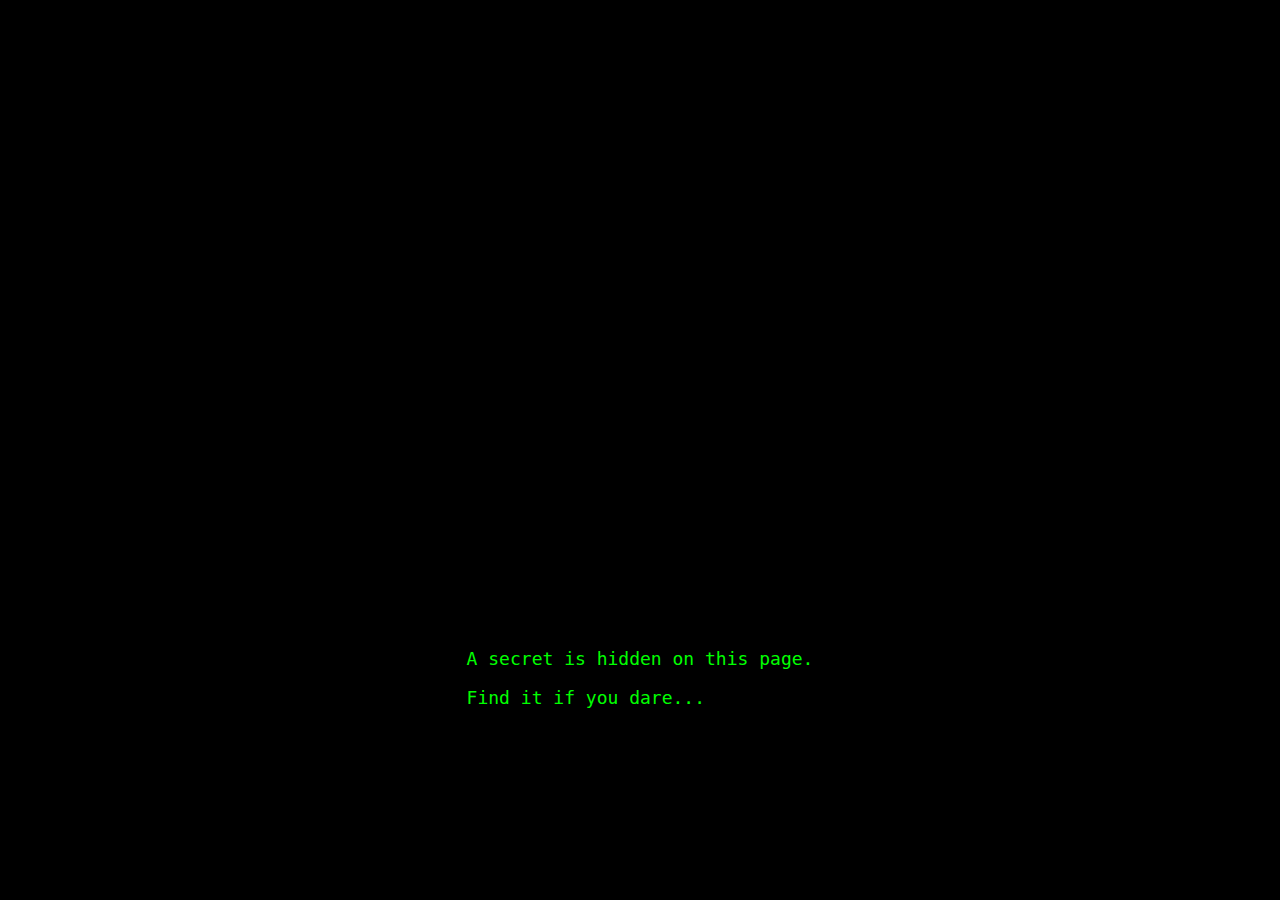
==== 0x002/data/index.html @ ad8c0a57 "chore: Refactor devcontainer.json and main.bicep" ====
<!DOCTYPE html>
<html lang="en">
<head>
    <meta charset="UTF-8">
    <meta name="viewport" content="width=device-width, initial-scale=1.0">
    <link rel="stylesheet" href="styles.css"> <!-- Optional: External CSS file -->
    <title>Secret Page</title>
</head>
<body>
    <div class="logo"></div>
    <div class="secret-text">
        <p>A secret is hidden on this page.</p>
        <p>    Find it if you dare...</p>
    </div>
</body>
</html>
---- 0x002/data/styles.css ----
/* styles.css */
body {
    background-color: #000;
    margin: 0;
    padding: 0;
    display: flex;
    justify-content: center;
    align-items: center;
    height: 100vh;
}

.logo {
    background-image: url("https://0x002blackcat.blob.core.windows.net/media/0aa18c44-798a-465b-acf9-1a565b28fe97.png?sv=2022-11-02&ss=b&srt=c&sp=rwdlac&se=2026-07-16T05:12:13Z&st=2024-06-17T21:12:13Z&spr=https&sig=1tKPW3N%2BHSwpbI8ABe4VPw7BdFTfgzMbJXWWWMhryRM%3D");
    background-repeat: no-repeat;
    background-size: contain;
    width: 40%;
    height: 40%;
    position: absolute;
    top: 50%;
    left: 50%;
    transform: translate(-50%, -50%);
}

.secret-text {
    color: #00ff00;
    font-family: monospace;
    font-size: 18px;
    position: absolute;
    top: 70%; /* Adjust the vertical position */
    left: 50%;
    transform: translateX(-50%);
}
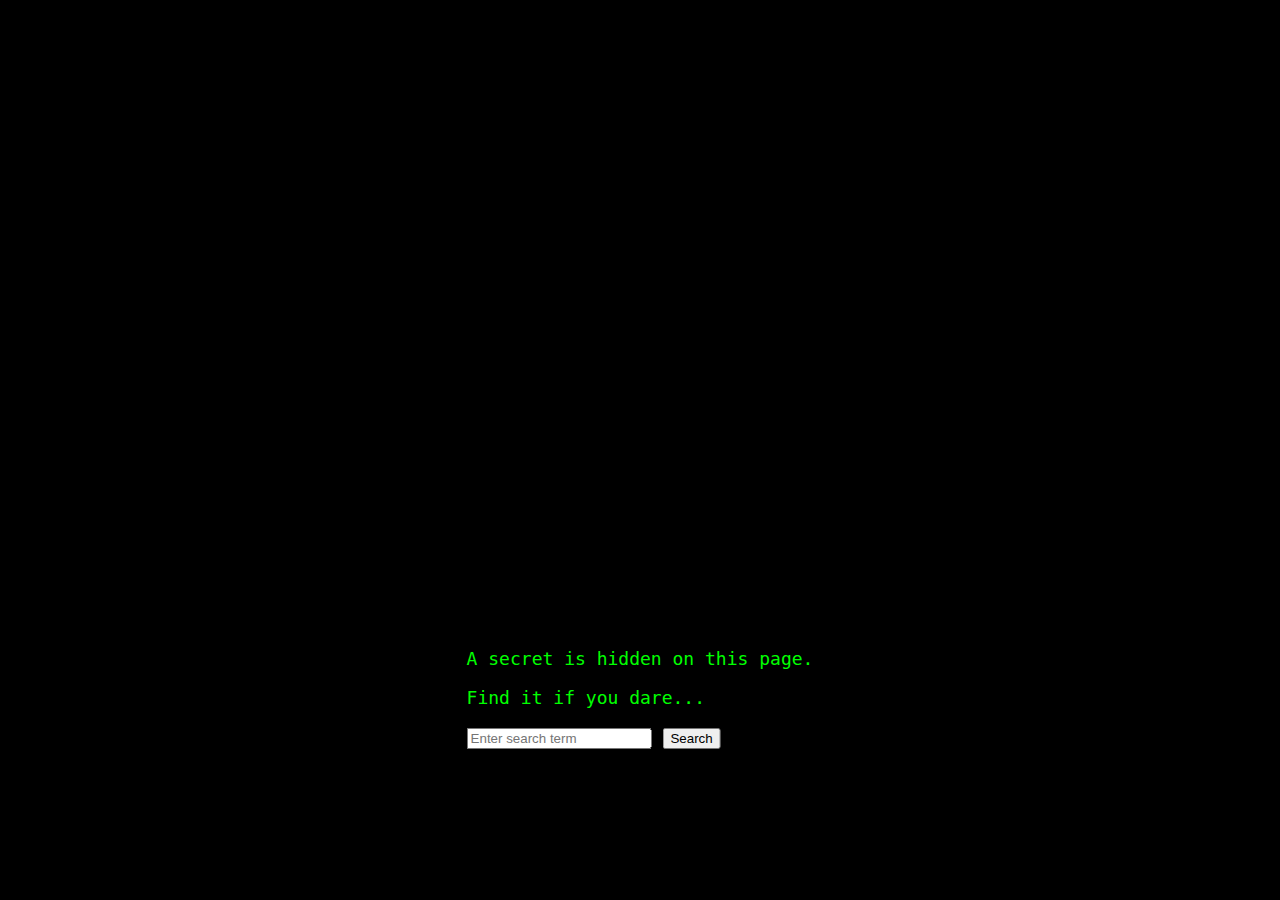
==== commit c8654c9c: "Update index.html" ====
--- a/0x002/data/index.html
+++ b/0x002/data/index.html
@@ -11,6 +11,18 @@
     <div class="secret-text">
         <p>A secret is hidden on this page.</p>
         <p>    Find it if you dare...</p>
+        <input type="text" id="query" placeholder="Enter search term">
+        <button onclick="search()">Search</button>
+        <div id="results"></div>
+    
+        <script>
+            async function search() {
+                const query = document.getElementById('query').value;
+                const response = await fetch(`https://<your-function-app-name>.azurewebsites.net/api/HttpExample?query=${query}`);
+                const data = await response.json();
+                document.getElementById('results').innerHTML = JSON.stringify(data, null, 2);
+            }
+        </script>
     </div>
 </body>
-</html>+</html>
